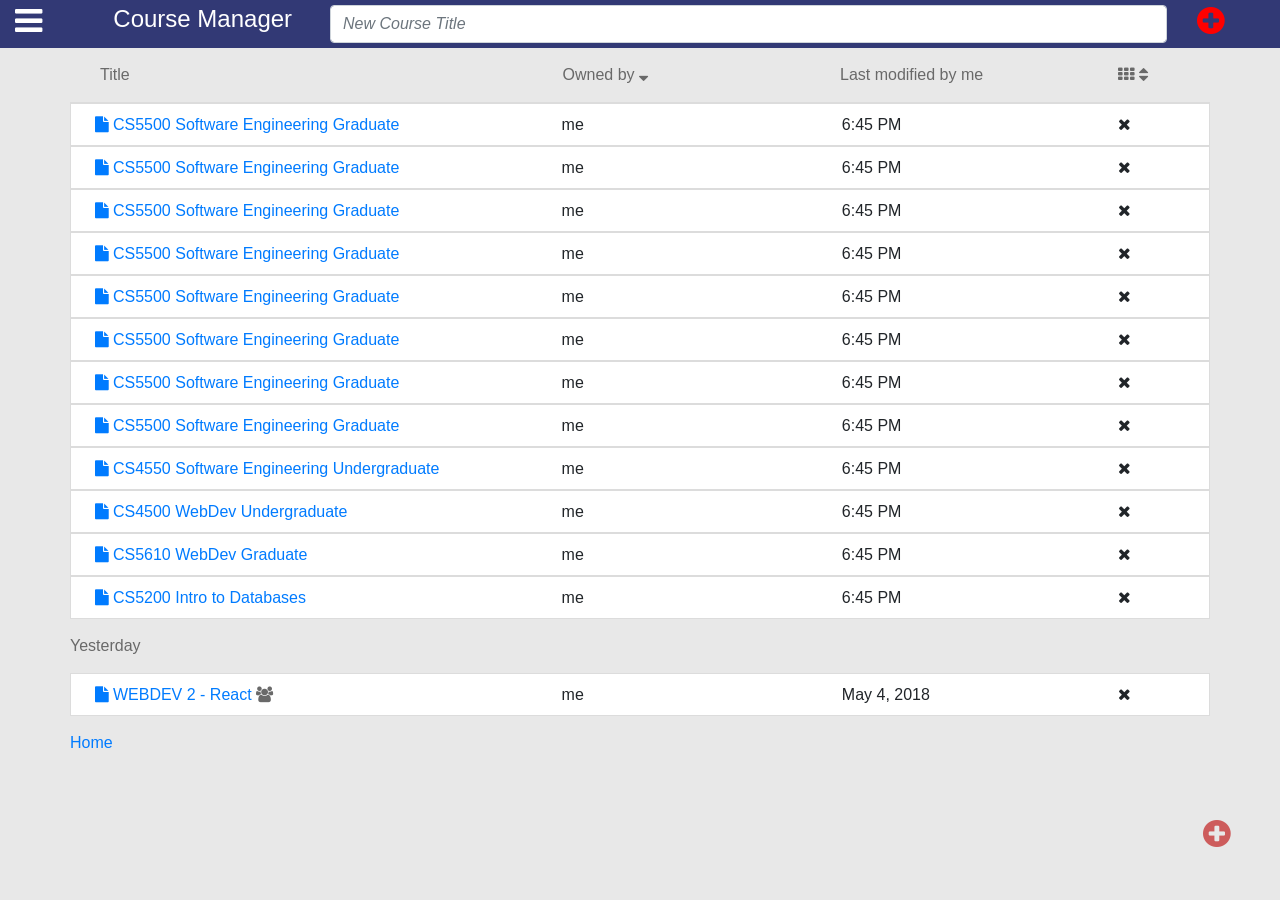
==== wbdv-sp21-01-anirudh-server-java/src/main/webapp/dashboard/course-list.template.client.html @ 79fc8551 "course-list" ====
<!DOCTYPE html>
<html lang="en">
<head>
    <meta charset="UTF-8">
    <title>Course Manager</title>
    <link href="https://stackpath.bootstrapcdn.com/bootstrap/4.5.2/css/bootstrap.min.css" rel="stylesheet"/>
    <link href="https://stackpath.bootstrapcdn.com/font-awesome/4.7.0/css/font-awesome.min.css" rel="stylesheet"/>
    <link href="course-list.template.client.css" rel="stylesheet"/>
</head>
<body>
    <div class="wbdv-sticky-top wbdv-padding-5px">
        <div class="row">
            <div class="col-1">
                <i class="fa fa-bars fa-2x"></i>
            </div>
            <div class="col-2 d-none d-lg-block">
                <h4>Course Manager</h4>
            </div>
            <div class="col-8">
                <input class="form-control" placeholder="New Course Title"/>
            </div>
            <div class="col-1">
                <i class="fa fa-plus-circle fa-2x"></i>
            </div>
        </div>
    </div>
    <br/>
    <br/>
    <div>
        <i class="fa fa-plus-circle fa-2x plus-icon-fixed"></i>
    </div>
    <div class="container">
        <div class="row title">
            <div class="col-5">
                Title
            </div>
            <div class="col-3 d-none d-lg-block">
                Owned by
                <i class="fa fa-sort-down"></i>
            </div>
            <div class="col-3 d-none d-lg-block">
                Last modified by me
            </div>
            <div class="col-1">
                <i class="fa fa-th"></i>
                <i class="fa fa-sort"></i>
            </div>
        </div>

        <div class="row course">
            <div class="col-5">
                <a href="../editor/course-editor.template.client.html">
                    <i class="fa fa-file"></i>
                    CS5500 Software Engineering Graduate
                </a>
            </div>
            <div class="col-3 d-none d-lg-block">
                me
            </div>
            <div class="col-3 d-none d-lg-block">
                6:45 PM
            </div>
            <div class="col-1">
                <i class="fa fa-times"></i>
            </div>
        </div>

        <div class="row course">
            <div class="col-5">
                <a href="../editor/course-editor.template.client.html">
                    <i class="fa fa-file"></i>
                    CS5500 Software Engineering Graduate
                </a>
            </div>
            <div class="col-3 d-none d-lg-block">
                me
            </div>
            <div class="col-3 d-none d-lg-block">
                6:45 PM
            </div>
            <div class="col-1">
                <i class="fa fa-times"></i>
            </div>
        </div>

        <div class="row course">
            <div class="col-5">
                <a href="../editor/course-editor.template.client.html">
                    <i class="fa fa-file"></i>
                    CS5500 Software Engineering Graduate
                </a>
            </div>
            <div class="col-3 d-none d-lg-block">
                me
            </div>
            <div class="col-3 d-none d-lg-block">
                6:45 PM
            </div>
            <div class="col-1">
                <i class="fa fa-times"></i>
            </div>
        </div>

        <div class="row course">
            <div class="col-5">
                <a href="../editor/course-editor.template.client.html">
                    <i class="fa fa-file"></i>
                    CS5500 Software Engineering Graduate
                </a>
            </div>
            <div class="col-3 d-none d-lg-block">
                me
            </div>
            <div class="col-3 d-none d-lg-block">
                6:45 PM
            </div>
            <div class="col-1">
                <i class="fa fa-times"></i>
            </div>
        </div>

        <div class="row course">
            <div class="col-5">
                <a href="../editor/course-editor.template.client.html">
                    <i class="fa fa-file"></i>
                    CS5500 Software Engineering Graduate
                </a>
            </div>
            <div class="col-3 d-none d-lg-block">
                me
            </div>
            <div class="col-3 d-none d-lg-block">
                6:45 PM
            </div>
            <div class="col-1">
                <i class="fa fa-times"></i>
            </div>
        </div>

        <div class="row course">
            <div class="col-5">
                <a href="../editor/course-editor.template.client.html">
                    <i class="fa fa-file"></i>
                    CS5500 Software Engineering Graduate
                </a>
            </div>
            <div class="col-3 d-none d-lg-block">
                me
            </div>
            <div class="col-3 d-none d-lg-block">
                6:45 PM
            </div>
            <div class="col-1">
                <i class="fa fa-times"></i>
            </div>
        </div>

        <div class="row course">
            <div class="col-5">
                <a href="../editor/course-editor.template.client.html">
                    <i class="fa fa-file"></i>
                    CS5500 Software Engineering Graduate
                </a>
            </div>
            <div class="col-3 d-none d-lg-block">
                me
            </div>
            <div class="col-3 d-none d-lg-block">
                6:45 PM
            </div>
            <div class="col-1">
                <i class="fa fa-times"></i>
            </div>
        </div>

        <div class="row course">
            <div class="col-5">
                <a href="../editor/course-editor.template.client.html">
                    <i class="fa fa-file"></i>
                    CS5500 Software Engineering Graduate
                </a>
            </div>
            <div class="col-3 d-none d-lg-block">
                me
            </div>
            <div class="col-3 d-none d-lg-block">
                6:45 PM
            </div>
            <div class="col-1">
                <i class="fa fa-times"></i>
            </div>
        </div>

        <div class="row course">
            <div class="col-5">
                <a href="../editor/course-editor.template.client.html">
                    <i class="fa fa-file"></i>
                    CS4550 Software Engineering Undergraduate
                </a>
            </div>
            <div class="col-3 d-none d-lg-block">
                me
            </div>
            <div class="col-3 d-none d-lg-block">
                6:45 PM
            </div>
            <div class="col-1">
                <i class="fa fa-times"></i>
            </div>
        </div>

        <div class="row course">
            <div class="col-5">
                <a href="../editor/course-editor.template.client.html">
                    <i class="fa fa-file"></i>
                    CS4500 WebDev Undergraduate
                </a>
            </div>
            <div class="col-3 d-none d-lg-block">
                me
            </div>
            <div class="col-3 d-none d-lg-block">
                6:45 PM
            </div>
            <div class="col-1">
                <i class="fa fa-times"></i>
            </div>
        </div>

        <div class="row course">
            <div class="col-5">
                <a href="../editor/course-editor.template.client.html">
                    <i class="fa fa-file"></i>
                    CS5610 WebDev Graduate
                </a>
            </div>
            <div class="col-3 d-none d-lg-block">
                me
            </div>
            <div class="col-3 d-none d-lg-block">
                6:45 PM
            </div>
            <div class="col-1">
                <i class="fa fa-times"></i>
            </div>
        </div>

        <div class="row course">
            <div class="col-5">
                <a href="../editor/course-editor.template.client.html">
                    <i class="fa fa-file"></i>
                    CS5200 Intro to Databases
                </a>
            </div>
            <div class="col-3 d-none d-lg-block">
                me
            </div>
            <div class="col-3 d-none d-lg-block">
                6:45 PM
            </div>
            <div class="col-1">
                <i class="fa fa-times"></i>
            </div>
        </div>
        <div class="row sub-title">
            Yesterday
        </div>

        <div class="row course">
            <div class="col-5">
                <a href="../editor/course-editor.template.client.html">
                    <i class="fa fa-file"></i>
                    WEBDEV 2 - React
                    <i class="fa fa-users"></i>
                </a>
            </div>
            <div class="col-3 d-none d-lg-block">
                me
            </div>
            <div class="col-3 d-none d-lg-block">
                May 4, 2018
            </div>
            <div class="col-1">
                <i class="fa fa-times"></i>
            </div>
        </div>
        <div class="row sub-title">
            <a href="../index.html">Home</a>
        </div>
    </div>
</body>
</html>
---- wbdv-sp21-01-anirudh-server-java/src/main/webapp/dashboard/course-list.template.client.css ----
.wbdv-sticky-top {
    position: fixed;
    width: 100%;
    z-index: 1;
    background-color: #323975;
    font-family: "Open Sans", sans-serif;
    color: white;
}
body {
    font-family: "Open Sans", sans-serif;
    background-color: #E8E8E8;
}

.title {
    background-color: #E8E8E8;
    padding: 15px;
    border-bottom: solid gainsboro;
    border-width: thin;
    color: #696969;
}

.sub-title {
    background-color: #E8E8E8;
    border-bottom: 0;
    padding-top: 15px;
    padding-bottom: 15px;
    color: #696969;
}

.container {
    background-color: #fff;
}

.course{
    border: solid gainsboro;
    border-width: thin;
    padding: 8.5px;
}

.form-control {
    font-style:italic
}

.fa-bars {
    padding-left: 10px;
}

.fa-plus-circle {
    color: red;
}

.container .col-1 {
    position: absolute;
    right: 70px;
}

.fa-users {
    color: dimgrey;
}

.plus-icon-fixed {
    position: fixed;
    bottom: 50px;
    right: 50px;
    color: indianred;
}

.wbdv-padding-5px {
    padding: 5px;
}
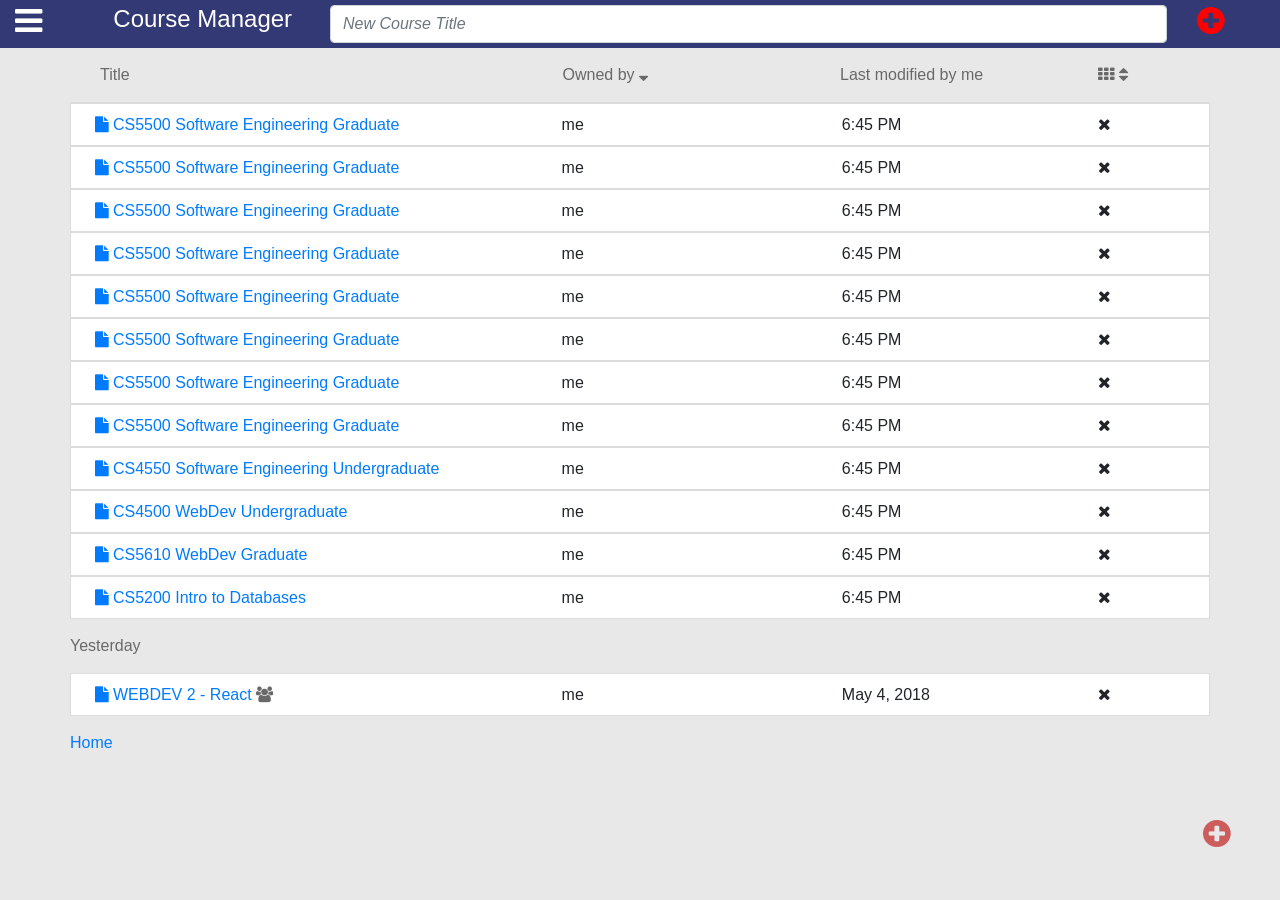
==== commit 8cd3bb25: "css-styling-adjusted" ====
--- a/wbdv-sp21-01-anirudh-server-java/src/main/webapp/dashboard/course-list.template.client.html
+++ b/wbdv-sp21-01-anirudh-server-java/src/main/webapp/dashboard/course-list.template.client.html
@@ -1,7 +1,7 @@
 <!DOCTYPE html>
 <html lang="en">
 <head>
-    <meta charset="UTF-8">
+    <meta name="viewport" content="width=device-width, initial-scale=1.0">
     <title>Course Manager</title>
     <link href="https://stackpath.bootstrapcdn.com/bootstrap/4.5.2/css/bootstrap.min.css" rel="stylesheet"/>
     <link href="https://stackpath.bootstrapcdn.com/font-awesome/4.7.0/css/font-awesome.min.css" rel="stylesheet"/>
--- a/wbdv-sp21-01-anirudh-server-java/src/main/webapp/dashboard/course-list.template.client.css
+++ b/wbdv-sp21-01-anirudh-server-java/src/main/webapp/dashboard/course-list.template.client.css
@@ -51,7 +51,7 @@
 
 .container .col-1 {
     position: absolute;
-    right: 70px;
+    right: 90px;
 }
 
 .fa-users {
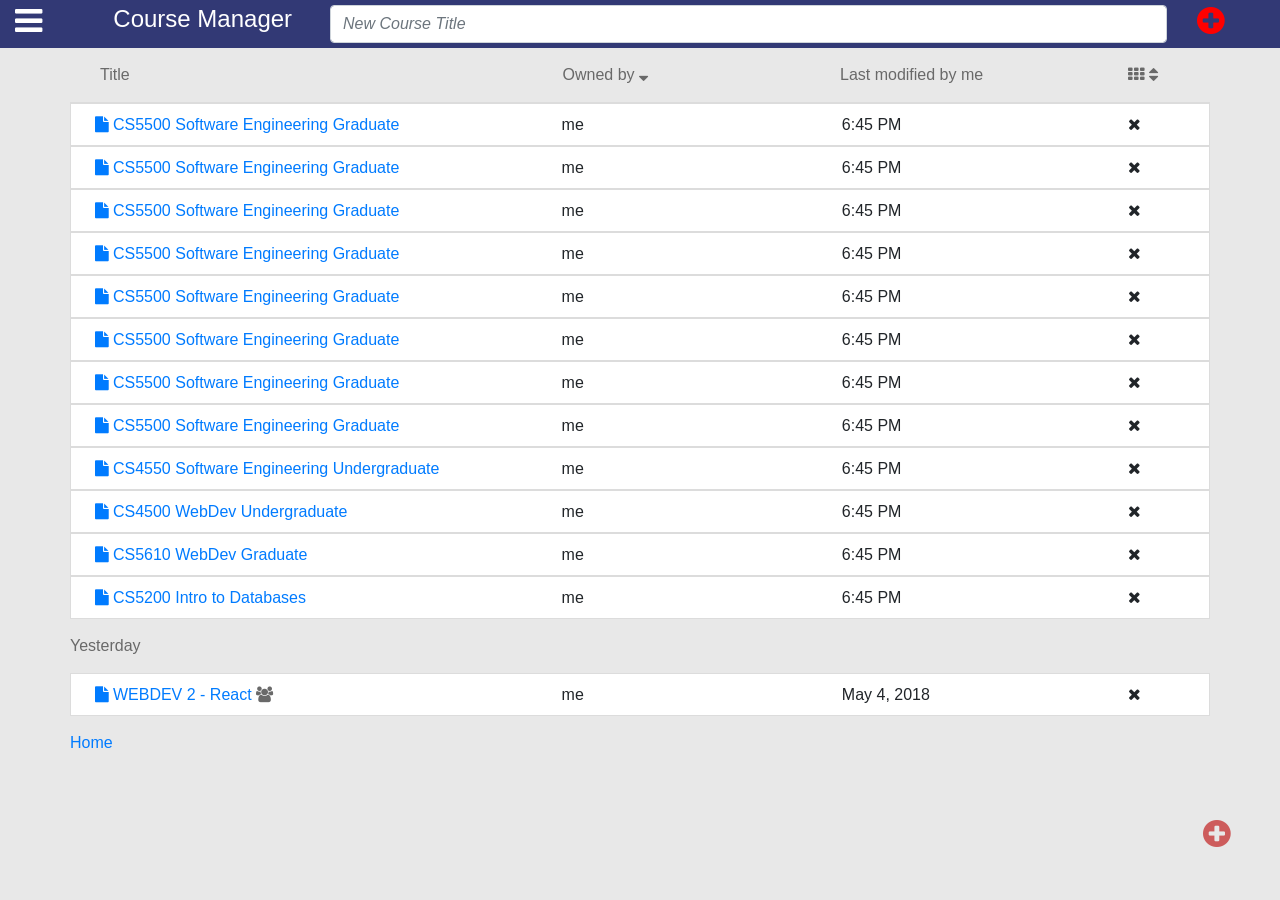
==== commit a8fda6bb: "final" ====
--- a/wbdv-sp21-01-anirudh-server-java/src/main/webapp/dashboard/course-list.template.client.html
+++ b/wbdv-sp21-01-anirudh-server-java/src/main/webapp/dashboard/course-list.template.client.html
@@ -5,7 +5,7 @@
     <title>Course Manager</title>
     <link href="https://stackpath.bootstrapcdn.com/bootstrap/4.5.2/css/bootstrap.min.css" rel="stylesheet"/>
     <link href="https://stackpath.bootstrapcdn.com/font-awesome/4.7.0/css/font-awesome.min.css" rel="stylesheet"/>
-    <link href="course-list.template.client.css" rel="stylesheet"/>
+    <link href="course-list.style.client.css" rel="stylesheet"/>
 </head>
 <body>
     <div class="wbdv-sticky-top wbdv-padding-5px">
--- a/wbdv-sp21-01-anirudh-server-java/src/main/webapp/dashboard/course-list.style.client.css
+++ b/wbdv-sp21-01-anirudh-server-java/src/main/webapp/dashboard/course-list.style.client.css
@@ -0,0 +1,72 @@
+.wbdv-sticky-top {
+    position: fixed;
+    width: 100%;
+    z-index: 1;
+    background-color: #323975;
+    font-family: "Open Sans", sans-serif;
+    color: white;
+}
+body {
+    font-family: "Open Sans", sans-serif;
+    background-color: #E8E8E8;
+}
+
+.title {
+    background-color: #E8E8E8;
+    padding: 15px;
+    border-bottom: solid gainsboro;
+    border-width: thin;
+    color: #696969;
+}
+
+.sub-title {
+    background-color: #E8E8E8;
+    border-bottom: 0;
+    padding-top: 15px;
+    padding-bottom: 15px;
+    color: #696969;
+}
+
+.container {
+    background-color: #fff;
+}
+
+.course{
+    border: solid gainsboro;
+    border-width: thin;
+    padding: 8.5px;
+}
+
+.form-control {
+    font-style:italic
+}
+
+.fa-bars {
+    padding-left: 10px;
+}
+
+.fa-plus-circle {
+    color: red;
+}
+
+.container .col-1 {
+    position: absolute;
+    right: 60px;
+}
+
+.fa-users {
+    color: dimgrey;
+}
+
+.plus-icon-fixed {
+    position: fixed;
+    bottom: 50px;
+    right: 50px;
+    color: indianred;
+}
+
+.wbdv-padding-5px {
+    padding: 5px;
+}
+
+
